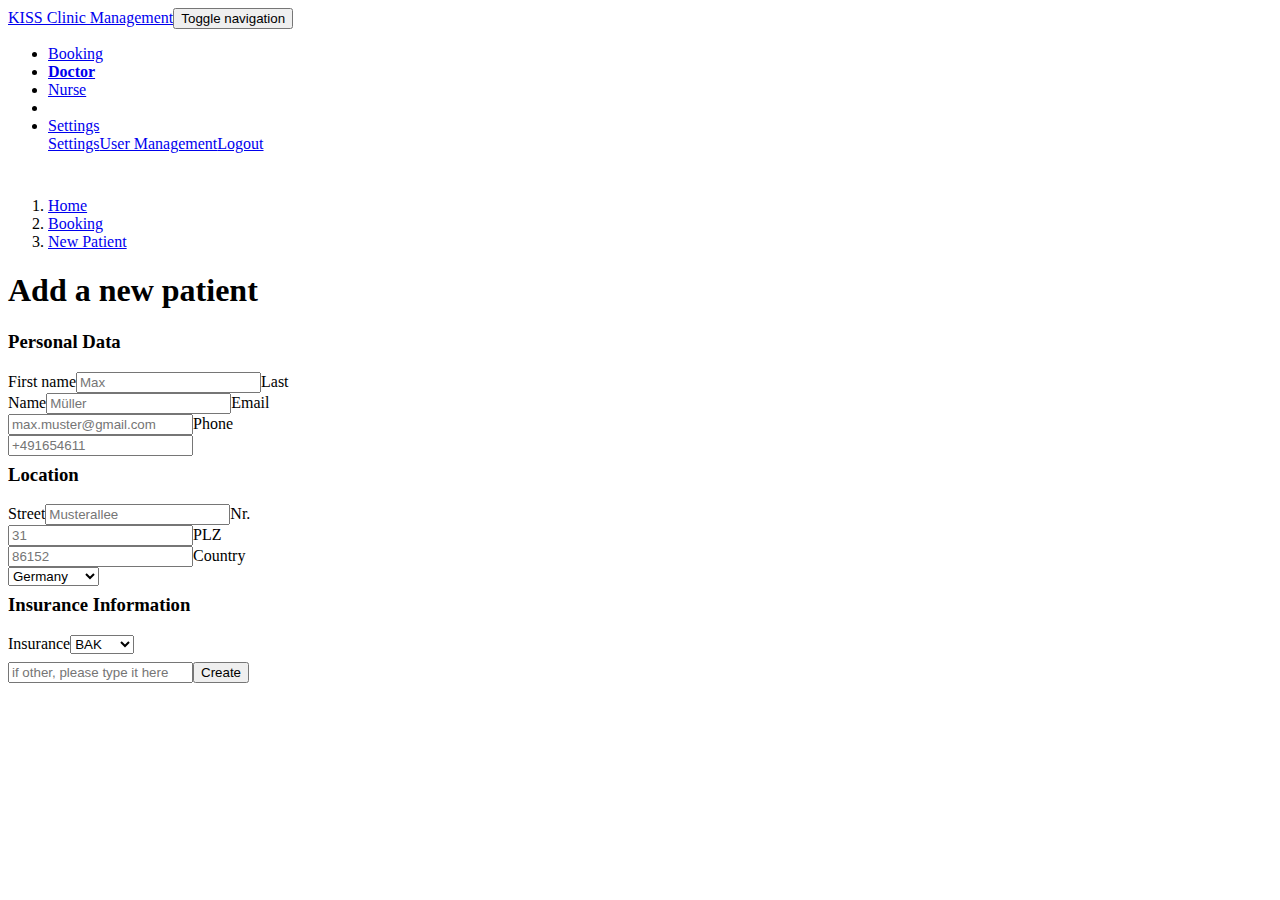
==== docker/src/templates/booking-new-patient.html @ 1179fca9 "login working with bootstrap sheit" ====
<!DOCTYPE html>
<html lang="en">

<head>
    <meta charset="utf-8">
    <meta name="viewport" content="width=device-width, initial-scale=1.0, shrink-to-fit=no">
    <title>KISS Clinic</title>
    <link rel="stylesheet" href="/assets/bootstrap/css/bootstrap.min.css">
    <link rel="stylesheet" href="/assets/fonts/ionicons.min.css">
    <link rel="stylesheet" href="/assets/css/Login-Form-Clean.css">
    <link rel="stylesheet" href="/assets/css/Navigation-Clean.css">
    <link rel="stylesheet" href="/assets/css/Registration-Form-with-Photo.css">
    <link rel="stylesheet" href="/assets/css/styles.css">
</head>

<body style="height: 100%;min-height: 800px;">
    <nav class="navbar navbar-light navbar-expand-lg navigation-clean">
        <div class="container"><a class="navbar-brand" href="#">KISS Clinic Management</a><button data-bs-toggle="collapse" class="navbar-toggler" data-bs-target="#navcol-1"><span class="visually-hidden">Toggle navigation</span><span class="navbar-toggler-icon"></span></button>
            <div class="collapse navbar-collapse" id="navcol-1">
                <ul class="navbar-nav ms-auto">
                    <li class="nav-item"><a class="nav-link active" href="/index.html">Booking</a></li>
                    <li class="nav-item"><a class="nav-link active" href="/doctor-pac-view.html"><strong>Doctor</strong></a></li>
                    <li class="nav-item"><a class="nav-link" href="#">Nurse</a></li>
                    <li class="nav-item"></li>
                    <li class="nav-item dropdown"><a class="dropdown-toggle nav-link" aria-expanded="false" data-bs-toggle="dropdown" href="#">Settings</a>
                        <div class="dropdown-menu"><a class="dropdown-item" href="#">Settings</a><a class="dropdown-item" href="#">User Management</a><a class="dropdown-item" href="#">Logout</a></div>
                    </li>
                </ul>
            </div>
        </div>
    </nav>
    <div class="container" style="height: 100%;padding-top: 12px;">
        <ol class="breadcrumb">
            <li class="breadcrumb-item"><a href="#"><span>Home</span></a></li>
            <li class="breadcrumb-item"><a href="#"><span>Booking</span></a></li>
            <li class="breadcrumb-item"><a href="#"><span>New Patient</span></a></li>
        </ol>
        <h1>Add a new patient</h1>
        <form style="max-width: 300px;">
            <h3>Personal Data</h3><label class="form-label" style="margin-top: 6px;">First name</label><input class="form-control" type="text" style="max-width: 300px;" inputmode="latin-name" placeholder="Max"><label class="form-label" style="margin-top: 6px;">Last Name</label><input class="form-control" type="text" inputmode="latin-name" style="max-width: 300px;" placeholder="Müller"><label class="form-label" style="margin-top: 6px;">Email</label><input class="form-control" type="text" inputmode="email" placeholder="max.muster@gmail.com" style="max-width: 300px;"><label class="form-label" style="margin-top: 6px;">Phone</label><input class="form-control" type="text" placeholder="+491654611" inputmode="tel" style="max-width: 300px;">
            <h3 style="margin-top: 8px;">Location</h3><label class="form-label" style="margin-top: 6px;">Street</label><input class="form-control" type="text" style="max-width: 300px;" placeholder="Musterallee" inputmode="latin"><label class="form-label" style="margin-top: 6px;">Nr.</label><input class="form-control" type="text" style="max-width: 300px;" placeholder="31" inputmode="numeric"><label class="form-label" style="margin-top: 6px;">PLZ</label><input class="form-control" type="text" style="max-width: 300px;" placeholder="86152" inputmode="numeric"><label class="form-label" style="margin-top: 6px;">Country</label><select class="form-select" style="max-width: 300px;">
                <option value="germany" selected="">Germany</option>
                <option value="france">France</option>
                <option value="spain">Spain</option>
                <option value="switzerland">Switzerland</option>
            </select>
            <h3 style="margin-top: 8px;">Insurance Information</h3><label class="form-label" style="margin-top: 6px;">Insurance</label><select class="form-select" style="max-width: 300px;">
                <option value="bak" selected="">BAK</option>
                <option value="akk">AKK</option>
                <option value="private">Private</option>
                <option value="other">Other</option>
            </select><input class="form-control" type="text" placeholder="if other, please type it here" style="margin-top: 4px;"><button class="btn btn-primary" type="submit" style="margin-top: 8px;">Create</button>
        </form>
    </div>
    <script src="/assets/bootstrap/js/bootstrap.min.js"></script>
    <script src="/assets/js/bs-init.js"></script>
</body>

</html>
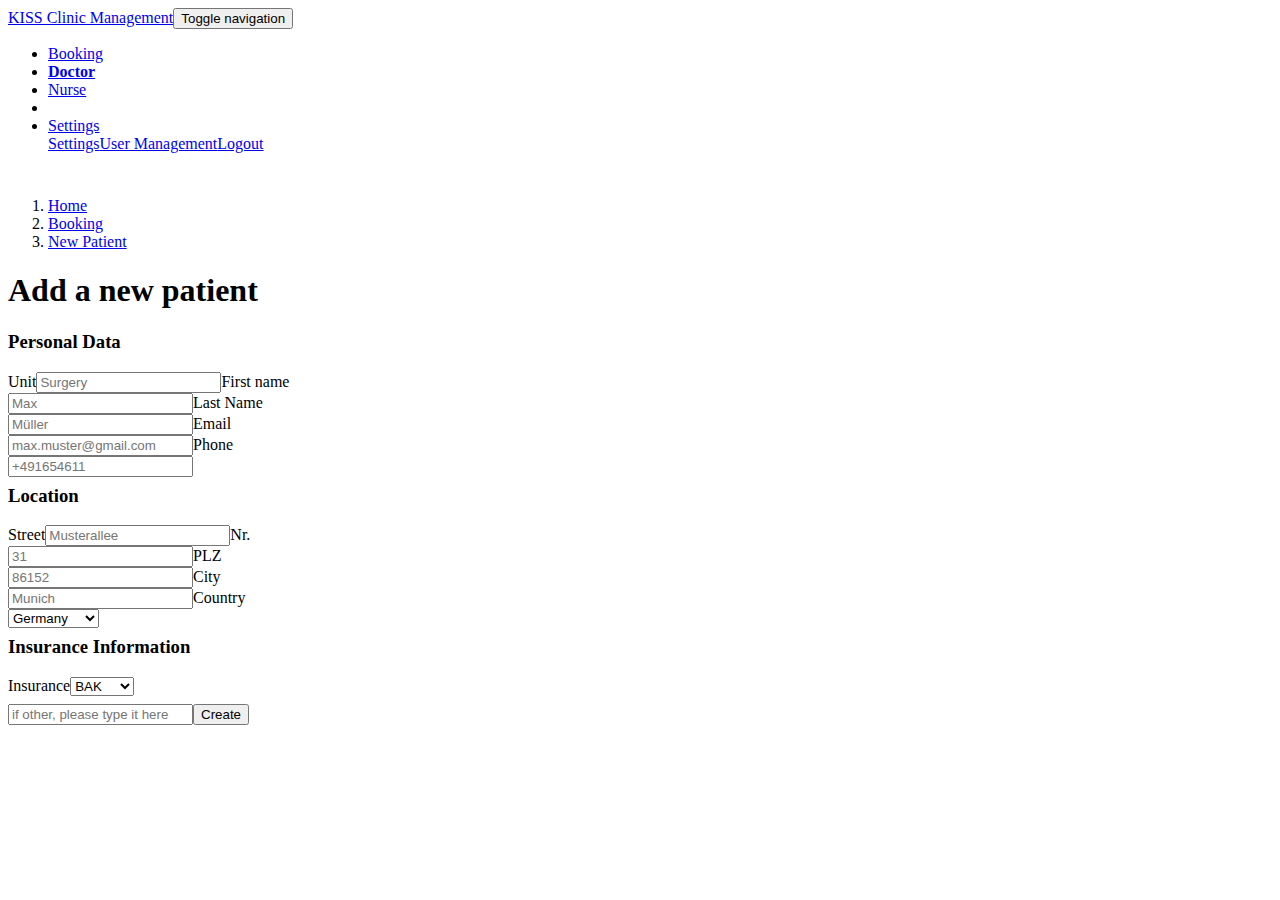
==== commit 78714484: "add patient working" ====
--- a/docker/src/templates/booking-new-patient.html
+++ b/docker/src/templates/booking-new-patient.html
@@ -36,20 +36,20 @@
             <li class="breadcrumb-item"><a href="#"><span>New Patient</span></a></li>
         </ol>
         <h1>Add a new patient</h1>
-        <form style="max-width: 300px;">
-            <h3>Personal Data</h3><label class="form-label" style="margin-top: 6px;">First name</label><input class="form-control" type="text" style="max-width: 300px;" inputmode="latin-name" placeholder="Max"><label class="form-label" style="margin-top: 6px;">Last Name</label><input class="form-control" type="text" inputmode="latin-name" style="max-width: 300px;" placeholder="Müller"><label class="form-label" style="margin-top: 6px;">Email</label><input class="form-control" type="text" inputmode="email" placeholder="max.muster@gmail.com" style="max-width: 300px;"><label class="form-label" style="margin-top: 6px;">Phone</label><input class="form-control" type="text" placeholder="+491654611" inputmode="tel" style="max-width: 300px;">
-            <h3 style="margin-top: 8px;">Location</h3><label class="form-label" style="margin-top: 6px;">Street</label><input class="form-control" type="text" style="max-width: 300px;" placeholder="Musterallee" inputmode="latin"><label class="form-label" style="margin-top: 6px;">Nr.</label><input class="form-control" type="text" style="max-width: 300px;" placeholder="31" inputmode="numeric"><label class="form-label" style="margin-top: 6px;">PLZ</label><input class="form-control" type="text" style="max-width: 300px;" placeholder="86152" inputmode="numeric"><label class="form-label" style="margin-top: 6px;">Country</label><select class="form-select" style="max-width: 300px;">
+        <form style="max-width: 300px;" action="add-new-patient" method="post">
+            <h3>Personal Data</h3><label class="form-label" style="margin-top: 6px;">Unit</label><input class="form-control" type="text" style="max-width: 300px;" inputmode="latin-name" placeholder="Surgery" name="unit"><label class="form-label" style="margin-top: 6px;">First name</label><input class="form-control" type="text" style="max-width: 300px;" inputmode="latin-name" placeholder="Max" name="firstname"><label class="form-label" style="margin-top: 6px;">Last Name</label><input class="form-control" type="text" inputmode="latin-name" style="max-width: 300px;" placeholder="Müller" name="lastname"><label class="form-label" style="margin-top: 6px;">Email</label><input class="form-control" type="text" inputmode="email" placeholder="max.muster@gmail.com" style="max-width: 300px;" name="email"><label class="form-label" style="margin-top: 6px;">Phone</label><input class="form-control" type="text" placeholder="+491654611" inputmode="tel" style="max-width: 300px;" name="phone">
+            <h3 style="margin-top: 8px;">Location</h3><label class="form-label" style="margin-top: 6px;">Street</label><input class="form-control" type="text" style="max-width: 300px;" placeholder="Musterallee" inputmode="latin" name="street"><label class="form-label" style="margin-top: 6px;">Nr.</label><input class="form-control" type="text" style="max-width: 300px;" placeholder="31" inputmode="numeric" name="streetnr"><label class="form-label" style="margin-top: 6px;">PLZ</label><input class="form-control" type="text" style="max-width: 300px;" placeholder="86152" inputmode="numeric" name="plz"><label class="form-label" style="margin-top: 6px;">City</label><input class="form-control" type="text" style="max-width: 300px;" placeholder="Munich" inputmode="latin" name="city"><label class="form-label" style="margin-top: 6px;">Country</label><select class="form-select" style="max-width: 300px;" name="country">
                 <option value="germany" selected="">Germany</option>
                 <option value="france">France</option>
                 <option value="spain">Spain</option>
                 <option value="switzerland">Switzerland</option>
             </select>
-            <h3 style="margin-top: 8px;">Insurance Information</h3><label class="form-label" style="margin-top: 6px;">Insurance</label><select class="form-select" style="max-width: 300px;">
+            <h3 style="margin-top: 8px;">Insurance Information</h3><label class="form-label" style="margin-top: 6px;">Insurance</label><select class="form-select" style="max-width: 300px;" name="insurance">
                 <option value="bak" selected="">BAK</option>
                 <option value="akk">AKK</option>
                 <option value="private">Private</option>
                 <option value="other">Other</option>
-            </select><input class="form-control" type="text" placeholder="if other, please type it here" style="margin-top: 4px;"><button class="btn btn-primary" type="submit" style="margin-top: 8px;">Create</button>
+            </select><input class="form-control" type="text" placeholder="if other, please type it here" style="margin-top: 4px;" name="insurance-other"><button class="btn btn-primary" type="submit" style="margin-top: 8px;">Create</button>
         </form>
     </div>
     <script src="/assets/bootstrap/js/bootstrap.min.js"></script>
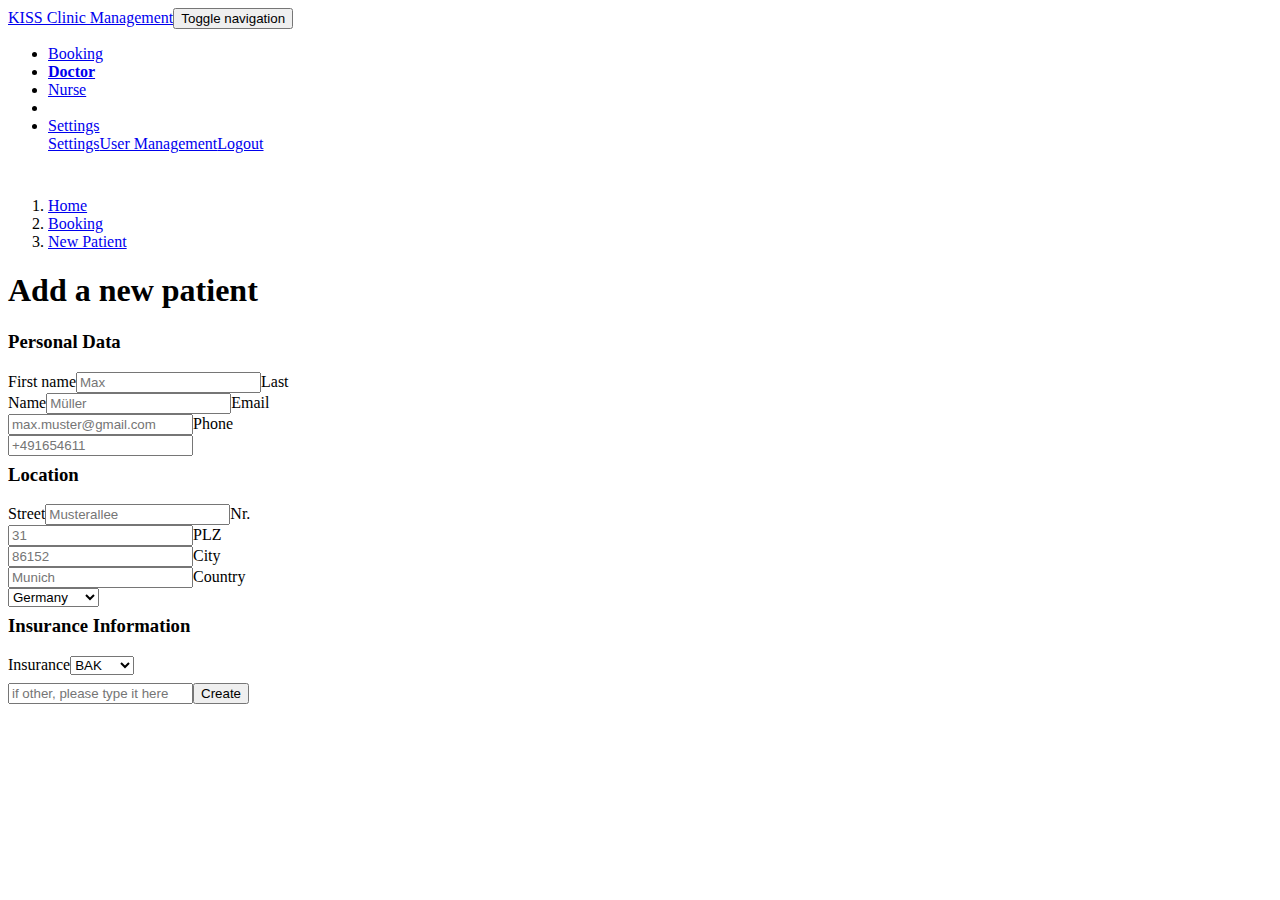
==== commit f8c409ba: "had to fix unit and timestamp of creation" ====
--- a/docker/src/templates/booking-new-patient.html
+++ b/docker/src/templates/booking-new-patient.html
@@ -37,7 +37,7 @@
         </ol>
         <h1>Add a new patient</h1>
         <form style="max-width: 300px;" action="add-new-patient" method="post">
-            <h3>Personal Data</h3><label class="form-label" style="margin-top: 6px;">Unit</label><input class="form-control" type="text" style="max-width: 300px;" inputmode="latin-name" placeholder="Surgery" name="unit"><label class="form-label" style="margin-top: 6px;">First name</label><input class="form-control" type="text" style="max-width: 300px;" inputmode="latin-name" placeholder="Max" name="firstname"><label class="form-label" style="margin-top: 6px;">Last Name</label><input class="form-control" type="text" inputmode="latin-name" style="max-width: 300px;" placeholder="Müller" name="lastname"><label class="form-label" style="margin-top: 6px;">Email</label><input class="form-control" type="text" inputmode="email" placeholder="max.muster@gmail.com" style="max-width: 300px;" name="email"><label class="form-label" style="margin-top: 6px;">Phone</label><input class="form-control" type="text" placeholder="+491654611" inputmode="tel" style="max-width: 300px;" name="phone">
+            <h3>Personal Data</h3><label class="form-label" style="margin-top: 6px;">First name</label><input class="form-control" type="text" style="max-width: 300px;" inputmode="latin-name" placeholder="Max" name="firstname"><label class="form-label" style="margin-top: 6px;">Last Name</label><input class="form-control" type="text" inputmode="latin-name" style="max-width: 300px;" placeholder="Müller" name="lastname"><label class="form-label" style="margin-top: 6px;">Email</label><input class="form-control" type="text" inputmode="email" placeholder="max.muster@gmail.com" style="max-width: 300px;" name="email"><label class="form-label" style="margin-top: 6px;">Phone</label><input class="form-control" type="text" placeholder="+491654611" inputmode="tel" style="max-width: 300px;" name="phone">
             <h3 style="margin-top: 8px;">Location</h3><label class="form-label" style="margin-top: 6px;">Street</label><input class="form-control" type="text" style="max-width: 300px;" placeholder="Musterallee" inputmode="latin" name="street"><label class="form-label" style="margin-top: 6px;">Nr.</label><input class="form-control" type="text" style="max-width: 300px;" placeholder="31" inputmode="numeric" name="streetnr"><label class="form-label" style="margin-top: 6px;">PLZ</label><input class="form-control" type="text" style="max-width: 300px;" placeholder="86152" inputmode="numeric" name="plz"><label class="form-label" style="margin-top: 6px;">City</label><input class="form-control" type="text" style="max-width: 300px;" placeholder="Munich" inputmode="latin" name="city"><label class="form-label" style="margin-top: 6px;">Country</label><select class="form-select" style="max-width: 300px;" name="country">
                 <option value="germany" selected="">Germany</option>
                 <option value="france">France</option>
